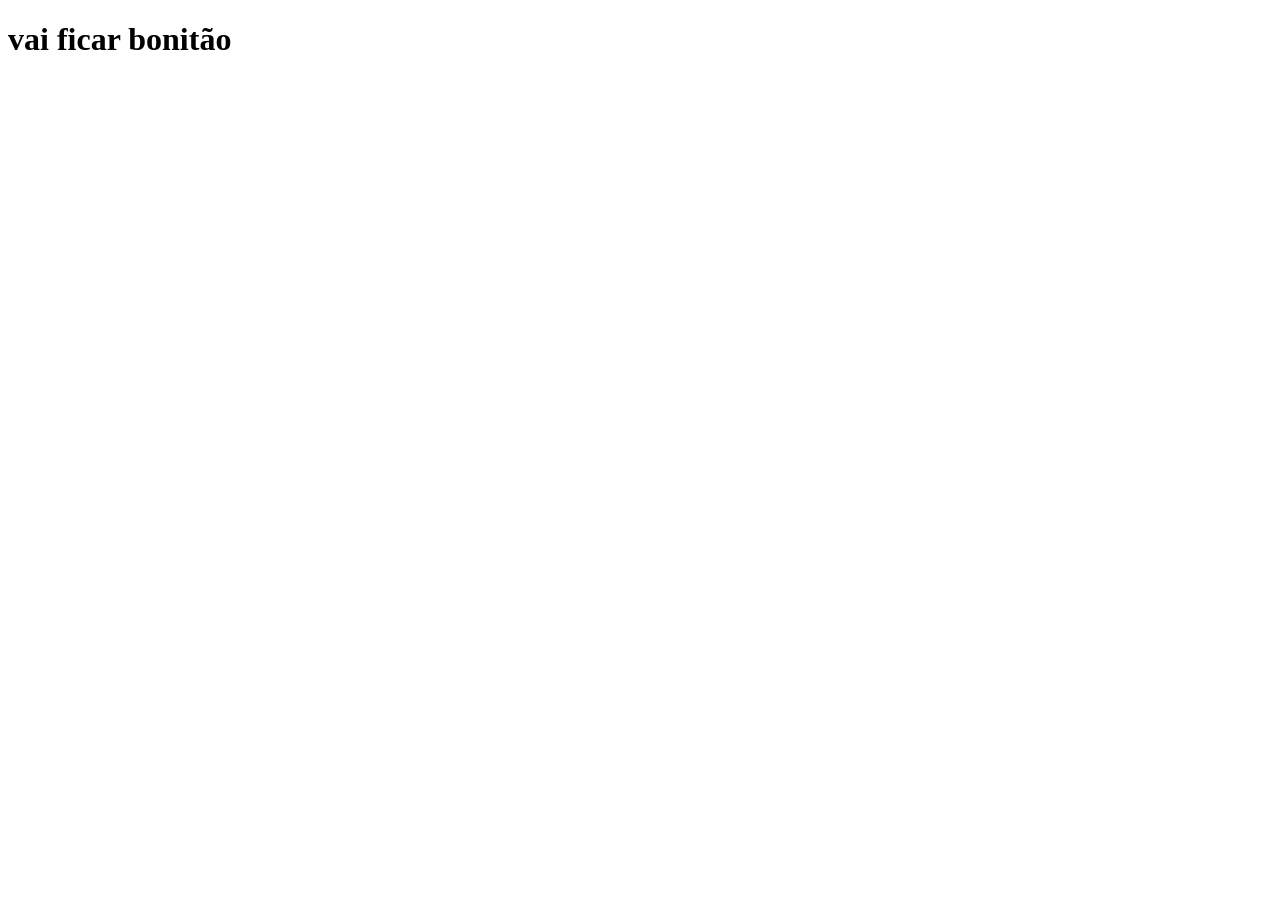
==== projeto-2/index.html @ 706cfd3f "pagina do projeto2 ficou bonita" ====
<!DOCTYPE html>
<html lang="pt-br">
<head>
    <meta charset="UTF-8">
    <meta name="viewport" content="width=device-width, initial-scale=1.0">
    <title>PAGINA 2</title>
</head>
<body>
    <h1>vai ficar bonitão</h1>
</body>
</html>
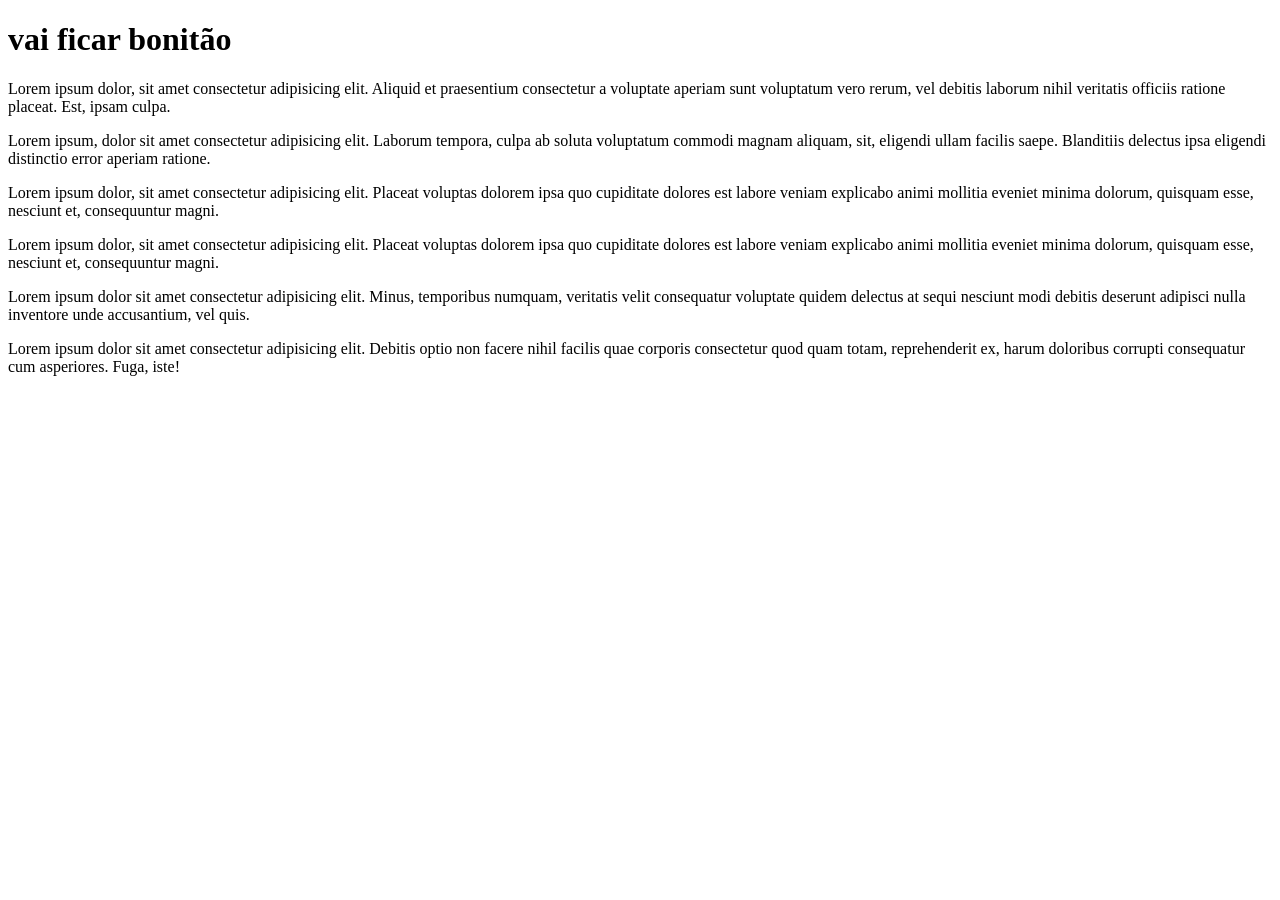
==== commit 2d50d253: "adcionado texto a pagina2" ====
--- a/projeto-2/index.html
+++ b/projeto-2/index.html
@@ -7,5 +7,11 @@
 </head>
 <body>
     <h1>vai ficar bonitão</h1>
+    <p>Lorem ipsum dolor, sit amet consectetur adipisicing elit. Aliquid et praesentium consectetur a voluptate aperiam sunt voluptatum vero rerum, vel debitis laborum nihil veritatis officiis ratione placeat. Est, ipsam culpa.</p>
+    <p>Lorem ipsum, dolor sit amet consectetur adipisicing elit. Laborum tempora, culpa ab soluta voluptatum commodi magnam aliquam, sit, eligendi ullam facilis saepe. Blanditiis delectus ipsa eligendi distinctio error aperiam ratione.</p>
+    <p>Lorem ipsum dolor, sit amet consectetur adipisicing elit. Placeat voluptas dolorem ipsa quo cupiditate dolores est labore veniam explicabo animi mollitia eveniet minima dolorum, quisquam esse, nesciunt et, consequuntur magni.</p>
+    <p>Lorem ipsum dolor, sit amet consectetur adipisicing elit. Placeat voluptas dolorem ipsa quo cupiditate dolores est labore veniam explicabo animi mollitia eveniet minima dolorum, quisquam esse, nesciunt et, consequuntur magni.</p>
+    <p>Lorem ipsum dolor sit amet consectetur adipisicing elit. Minus, temporibus numquam, veritatis velit consequatur voluptate quidem delectus at sequi nesciunt modi debitis deserunt adipisci nulla inventore unde accusantium, vel quis.</p>
+    <p>Lorem ipsum dolor sit amet consectetur adipisicing elit. Debitis optio non facere nihil facilis quae corporis consectetur quod quam totam, reprehenderit ex, harum doloribus corrupti consequatur cum asperiores. Fuga, iste!</p>
 </body>
 </html>
